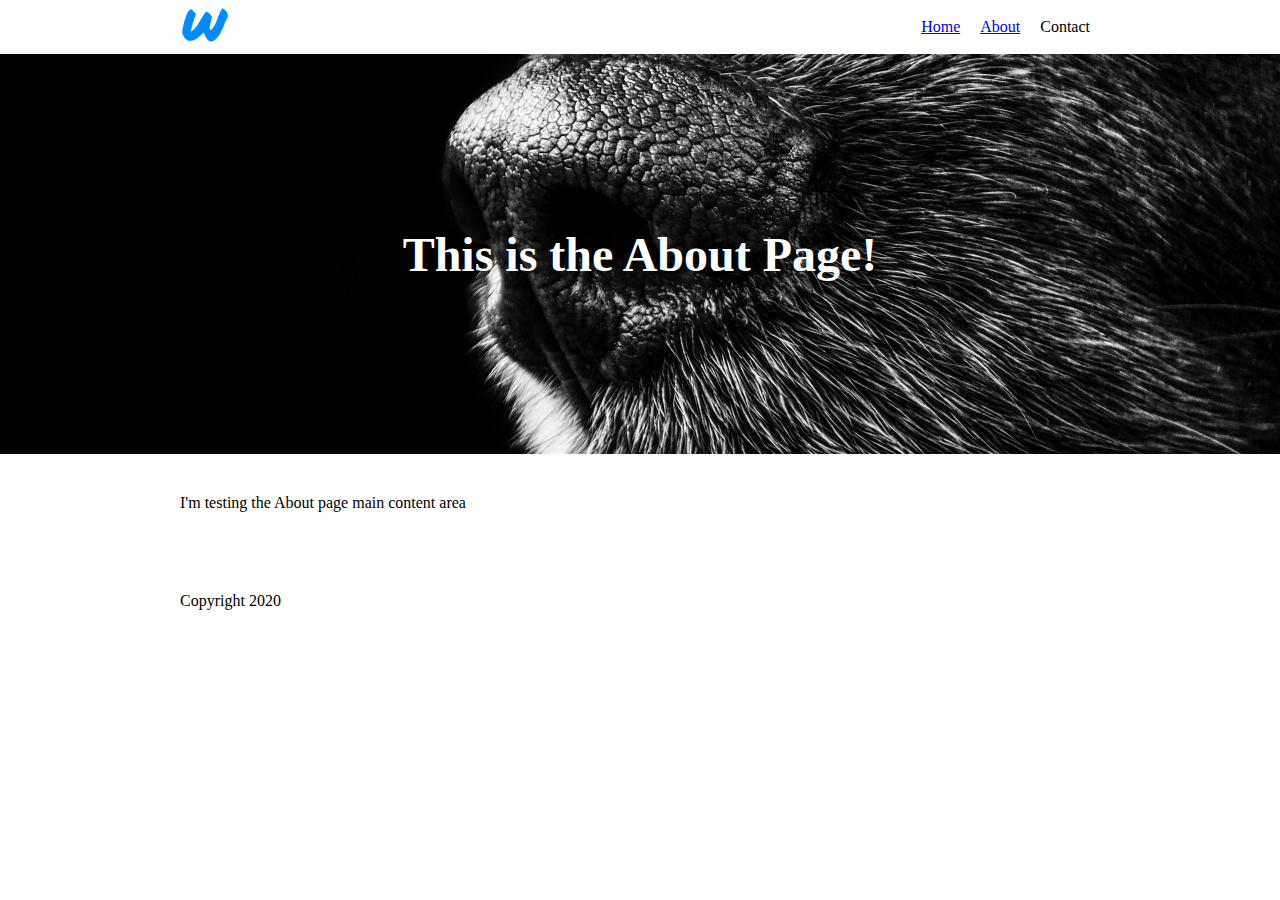
==== about.html @ 0e59b806 "About Page" ====
<!DOCTYPE html>
<html>
  <head>
	<meta http-equiv="Content-Type" content="text/html; charset=utf-8"/>
	<meta name="viewport" content="width=device-width, initial-scale=1.0" />
	<link rel="stylesheet" href="css/main.css" />

  </head>

  <body class='header-page-layout'>

	<div class='container bannerContainer'>
		<h2>This is the About Page!</h2>
	</div>
	
	<div class="container mainContainer">
	    <p>I'm testing the About page main content area</p>
	</div>

    <script src="https://ajax.googleapis.com/ajax/libs/jquery/3.4.1/jquery.min.js"></script>
	<script type="text/javascript" src="js/custom.js"></script>
	
  </body>
</html>
---- css/main.css ----
/* Resets */
ul, ol, li, h1, h2, h3, h4, h5, h6, pre, form, body, html, p, blockquote, fieldset, input, iframe, img {
  margin: 0;
  padding: 0;
  border:0;
}
input:focus, select:focus, textarea:focus, button:focus {
  outline: none;
}
/* External Fonts */
@import url('https://fonts.googleapis.com/css?family=Montserrat&display=swap');
/* Body */
body {
  background: #fff;
  color: #000;
  font-family: "Montserrat";
}
h1 {
  color: #fff;
}
.container {
  max-width: 1000px;
  margin: 0 auto;
  padding: 40px;
  box-sizing: border-box;
}
/* Header */
.header .container {
  display: flex;
  justify-content: space-between;
  align-items: center;
  padding: 0 40px;
}
.logo img {
  max-height: 50px;
}
/* Navigation */
.navigation ul li {
  list-style: none;
  display: inline-block;
  padding: 0 10px;
}
/* Banner */
.banner {
  background: url(../../images/dog.jpg);
  background-size: cover;
  background-position: 50% 50%;
  background-repeat: no-repeat;
  text-align: center;
  height: 400px;
  color: #fff;
}
.banner .container {
  display: flex;
  flex-direction: column;
  justify-content: center;
  height: 100%;
}
.banner h2 {
  font-size: 48px;
}
.banner p {
  font-size: 26px;
}
/* Main */
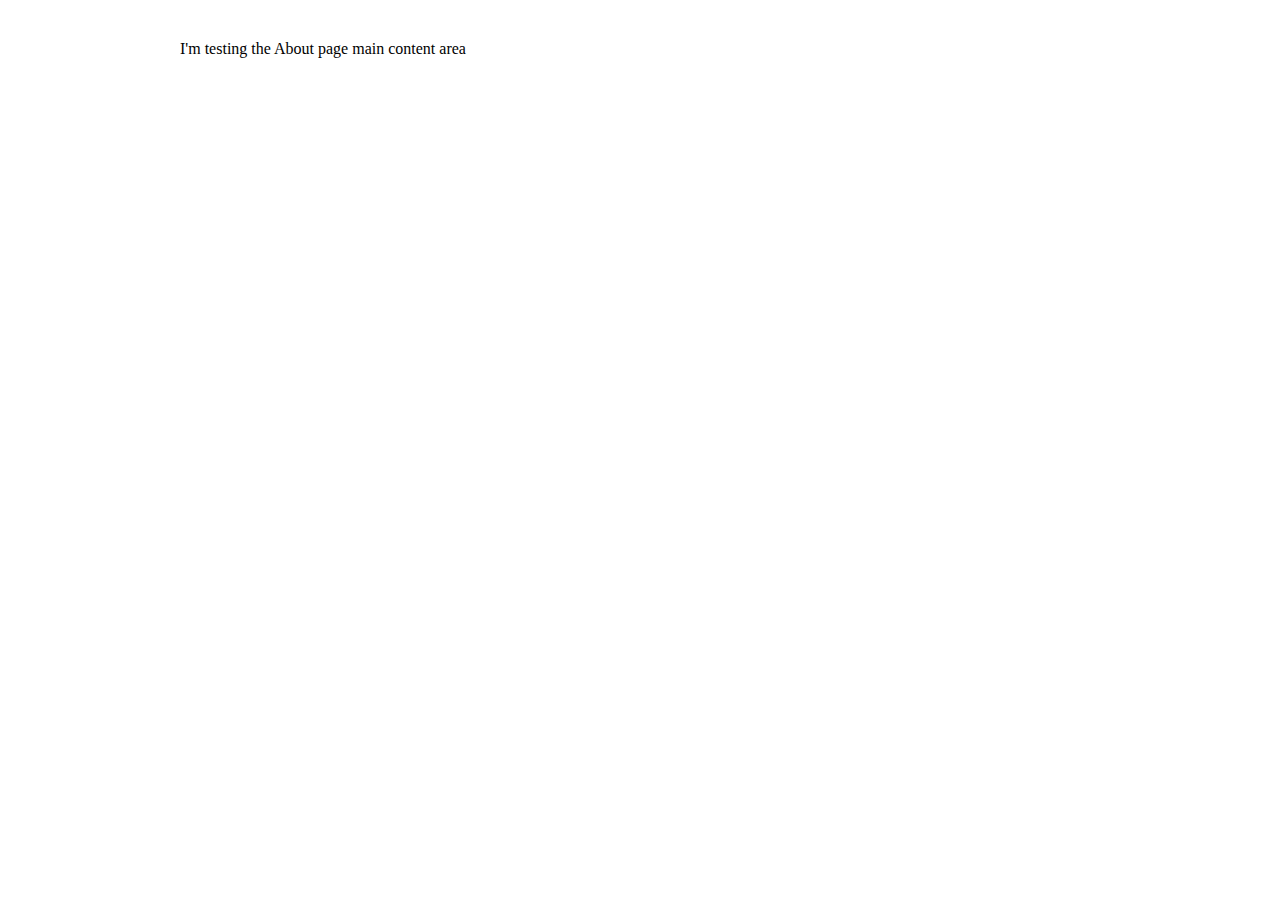
==== commit 2f55fc5e: "No Header Update" ====
--- a/about.html
+++ b/about.html
@@ -4,20 +4,16 @@
 	<meta http-equiv="Content-Type" content="text/html; charset=utf-8"/>
 	<meta name="viewport" content="width=device-width, initial-scale=1.0" />
 	<link rel="stylesheet" href="css/main.css" />
-
   </head>
 
-  <body class='header-page-layout'>
-
-	<div class='container bannerContainer'>
-		<h2>This is the About Page!</h2>
-	</div>
+  <body class='no-header-page-layout'>
 	
 	<div class="container mainContainer">
 	    <p>I'm testing the About page main content area</p>
 	</div>
 
     <script src="https://ajax.googleapis.com/ajax/libs/jquery/3.4.1/jquery.min.js"></script>
+	<script type="text/javascript" src="js/no-header.js"></script>
 	<script type="text/javascript" src="js/custom.js"></script>
 	
   </body>
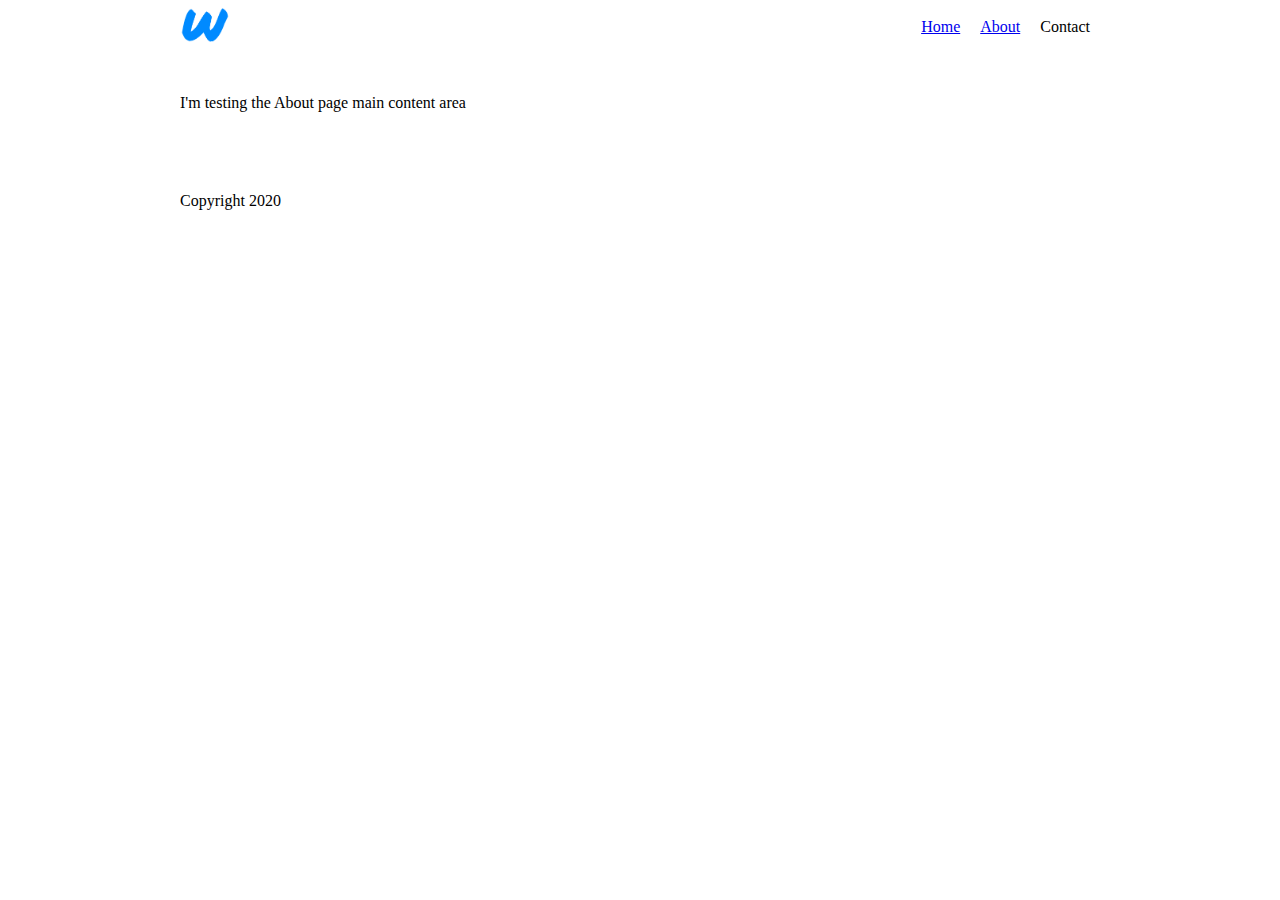
==== commit 47f717d5: "Head Update" ====
--- a/about.html
+++ b/about.html
@@ -1,10 +1,6 @@
 <!DOCTYPE html>
 <html>
-  <head>
-	<meta http-equiv="Content-Type" content="text/html; charset=utf-8"/>
-	<meta name="viewport" content="width=device-width, initial-scale=1.0" />
-	<link rel="stylesheet" href="css/main.css" />
-  </head>
+  <head></head>
 
   <body class='no-header-page-layout'>
 	
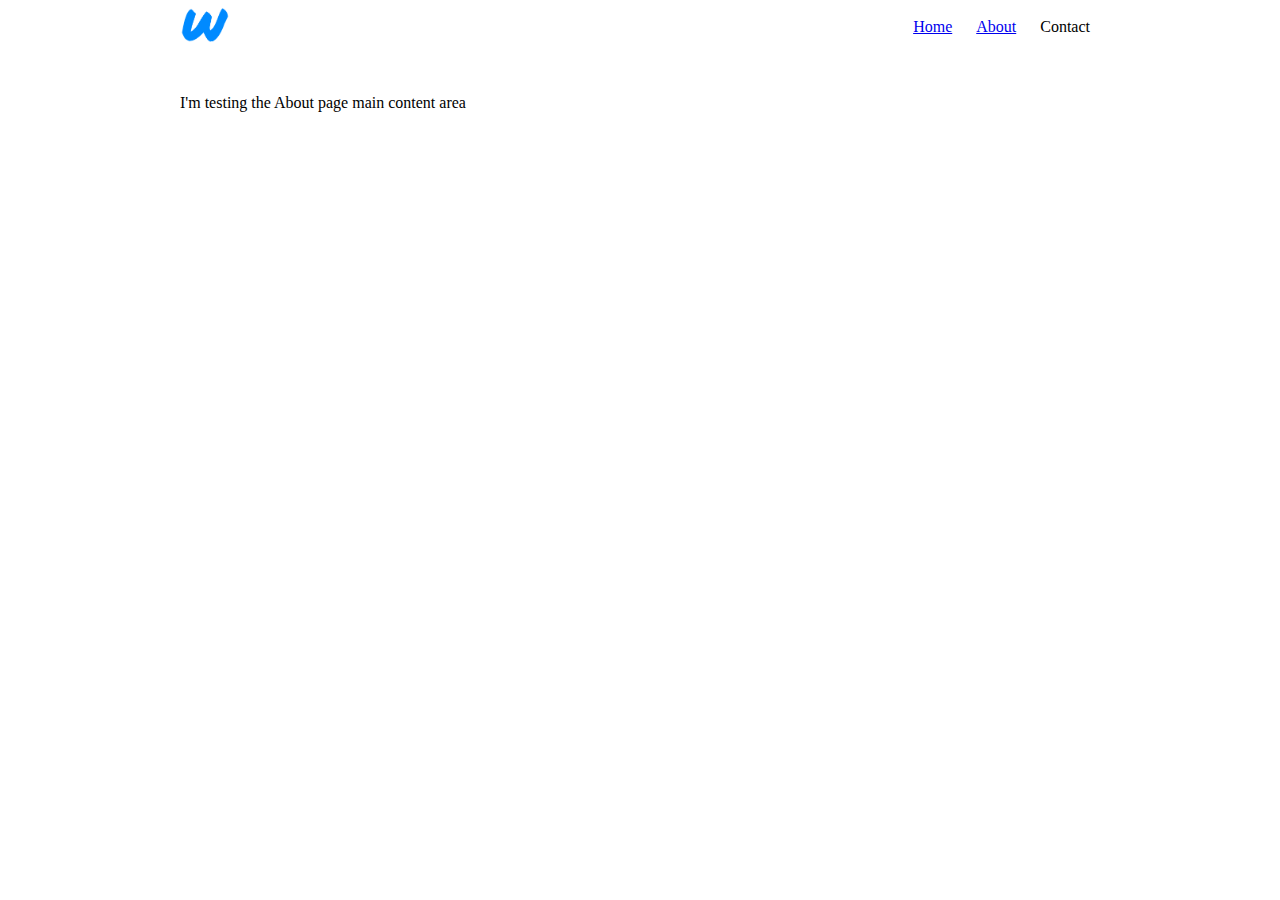
==== commit b5cef502: "Site Changes" ====
--- a/about.html
+++ b/about.html
@@ -3,13 +3,18 @@
   <head></head>
 
   <body class='no-header-page-layout'>
+  
+    <div class="header"></div>
 	
-	<div class="container mainContainer">
-	    <p>I'm testing the About page main content area</p>
+	<div class="main">
+	    <div class="container">
+			<p>I'm testing the About page main content area</p>
+		</div>
 	</div>
+	
+	<div class="footer"></div>
 
     <script src="https://ajax.googleapis.com/ajax/libs/jquery/3.4.1/jquery.min.js"></script>
-	<script type="text/javascript" src="js/no-header.js"></script>
 	<script type="text/javascript" src="js/custom.js"></script>
 	
   </body>
